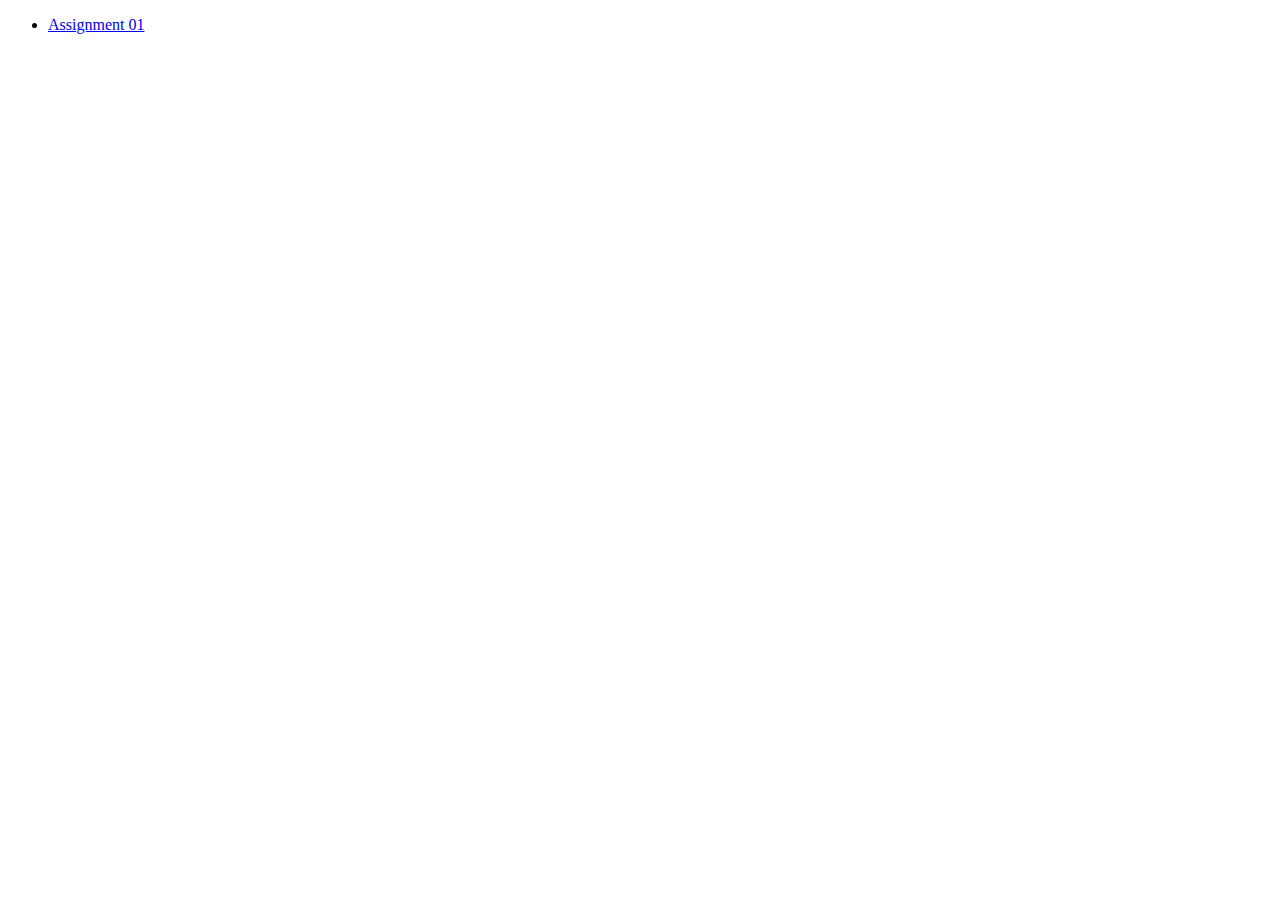
==== index.html @ 32b7311f "index file added" ====
<!DOCTYPE html>
<html lang="en">
<head>
    <meta charset="UTF-8">
    <meta name="viewport" content="width=device-width, initial-scale=1.0">
    <title>Document</title>
</head>
<body>
   <ul>
    <li><a href="./SMIT_CSS_Assignment_01/index.html">Assignment 01</a></li>
   </ul> 
</body>
</html>
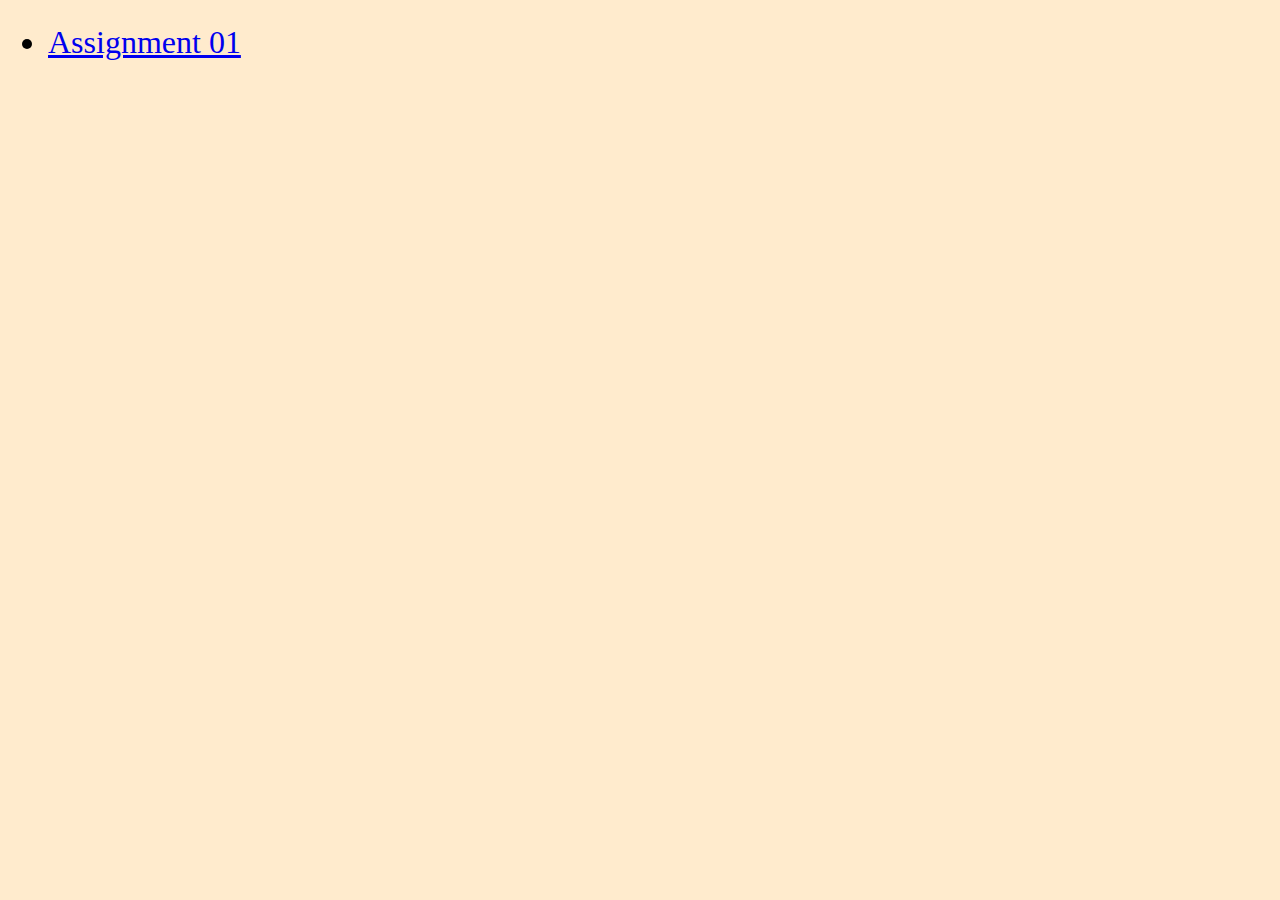
==== commit 948cf420: "Added index file" ====
--- a/index.html
+++ b/index.html
@@ -4,6 +4,17 @@
     <meta charset="UTF-8">
     <meta name="viewport" content="width=device-width, initial-scale=1.0">
     <title>Document</title>
+    <style>
+        body{
+            background-color: blanchedalmond;
+        }
+        ul{
+            font-size: x-large;
+        }
+        li{
+            font-size: xx-large;
+        }
+    </style>
 </head>
 <body>
    <ul>
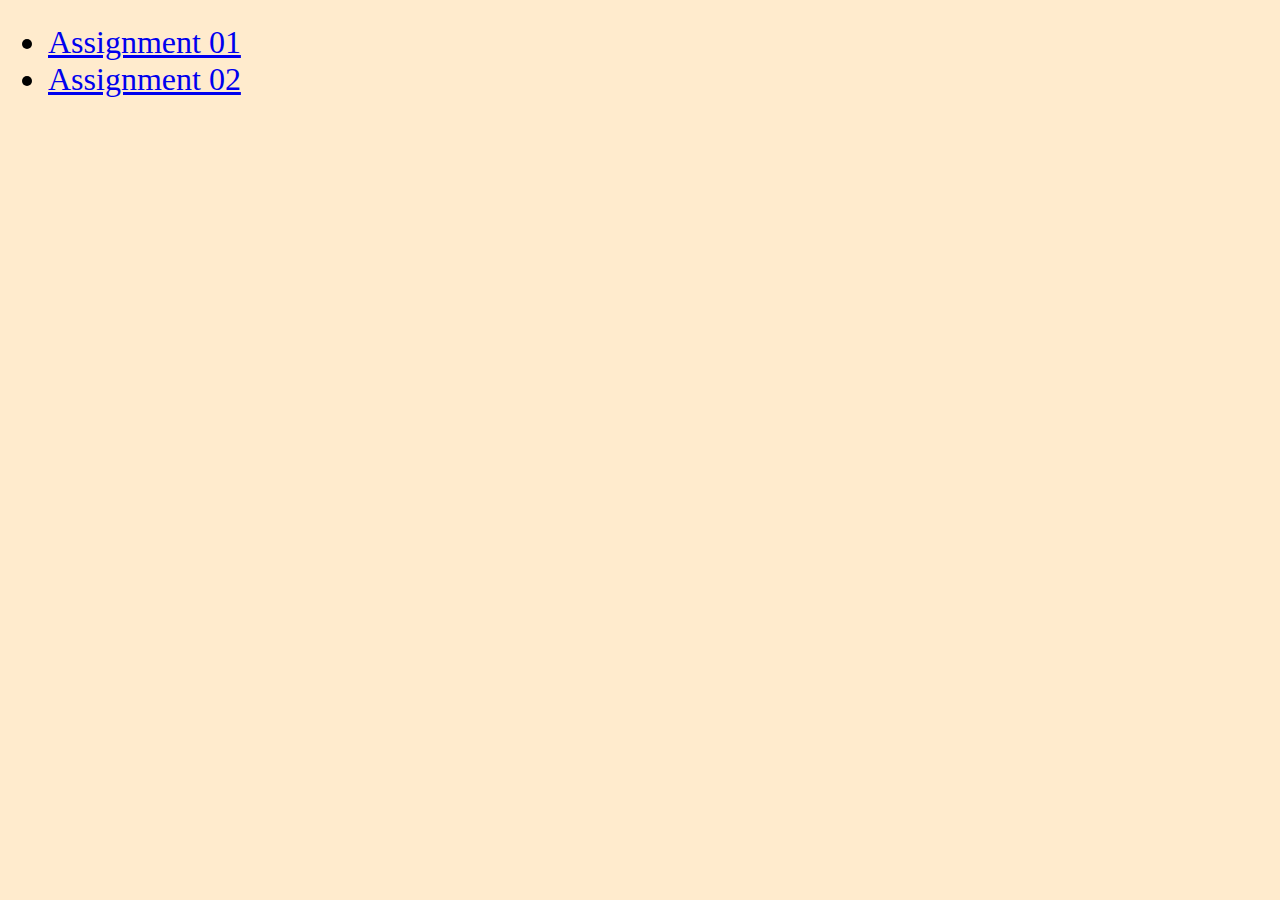
==== commit ab3f2c8f: "index file update" ====
--- a/index.html
+++ b/index.html
@@ -19,6 +19,7 @@
 <body>
    <ul>
     <li><a href="./SMIT_CSS_Assignment_01/index.html">Assignment 01</a></li>
+    <li><a href="./SMIT_CSS_Assignment_02/index.html">Assignment 02</a></li>
    </ul> 
 </body>
 </html>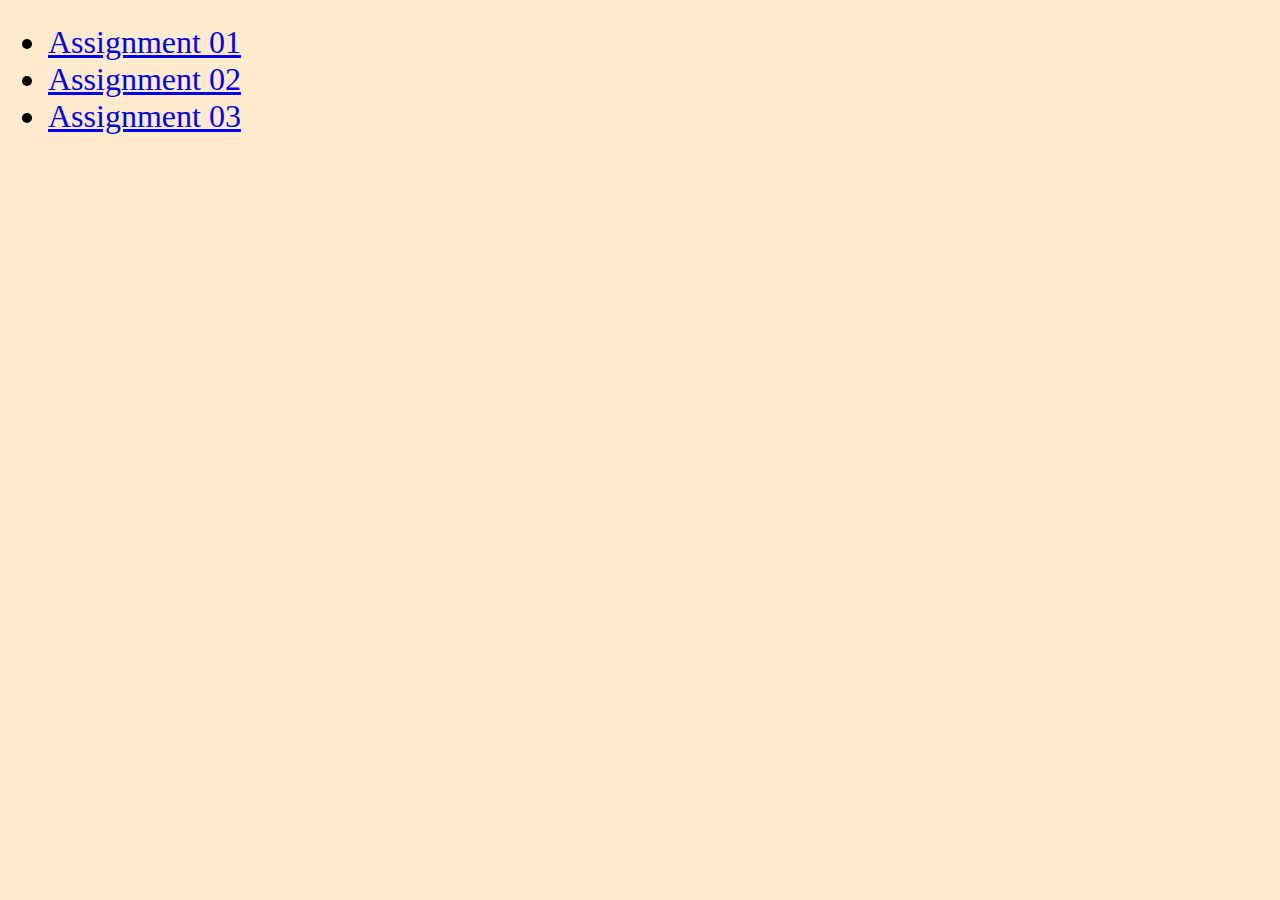
==== commit 3f06ce63: "index file upload" ====
--- a/index.html
+++ b/index.html
@@ -20,6 +20,7 @@
    <ul>
     <li><a href="./SMIT_CSS_Assignment_01/index.html">Assignment 01</a></li>
     <li><a href="./SMIT_CSS_Assignment_02/index.html">Assignment 02</a></li>
+    <li><a href="./SMIT_CSS_Assignment_03/index.html">Assignment 03</a></li>
    </ul> 
 </body>
 </html>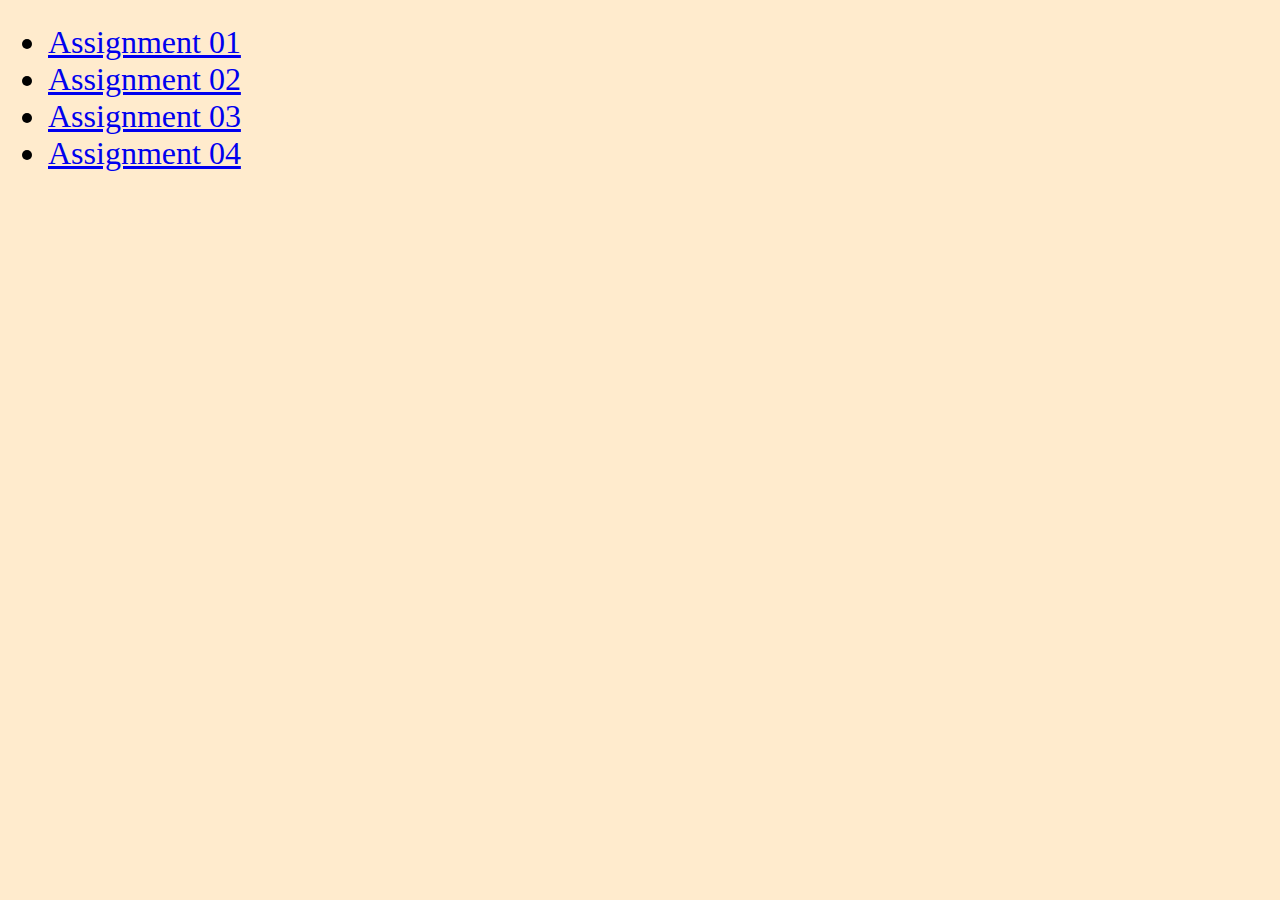
==== commit de063e67: "index file uploaded" ====
--- a/index.html
+++ b/index.html
@@ -21,6 +21,7 @@
     <li><a href="./SMIT_CSS_Assignment_01/index.html">Assignment 01</a></li>
     <li><a href="./SMIT_CSS_Assignment_02/index.html">Assignment 02</a></li>
     <li><a href="./SMIT_CSS_Assignment_03/index.html">Assignment 03</a></li>
+    <li><a href="./SMIT_CSS_Assignment_04/index.html">Assignment 04</a></li>
    </ul> 
 </body>
 </html>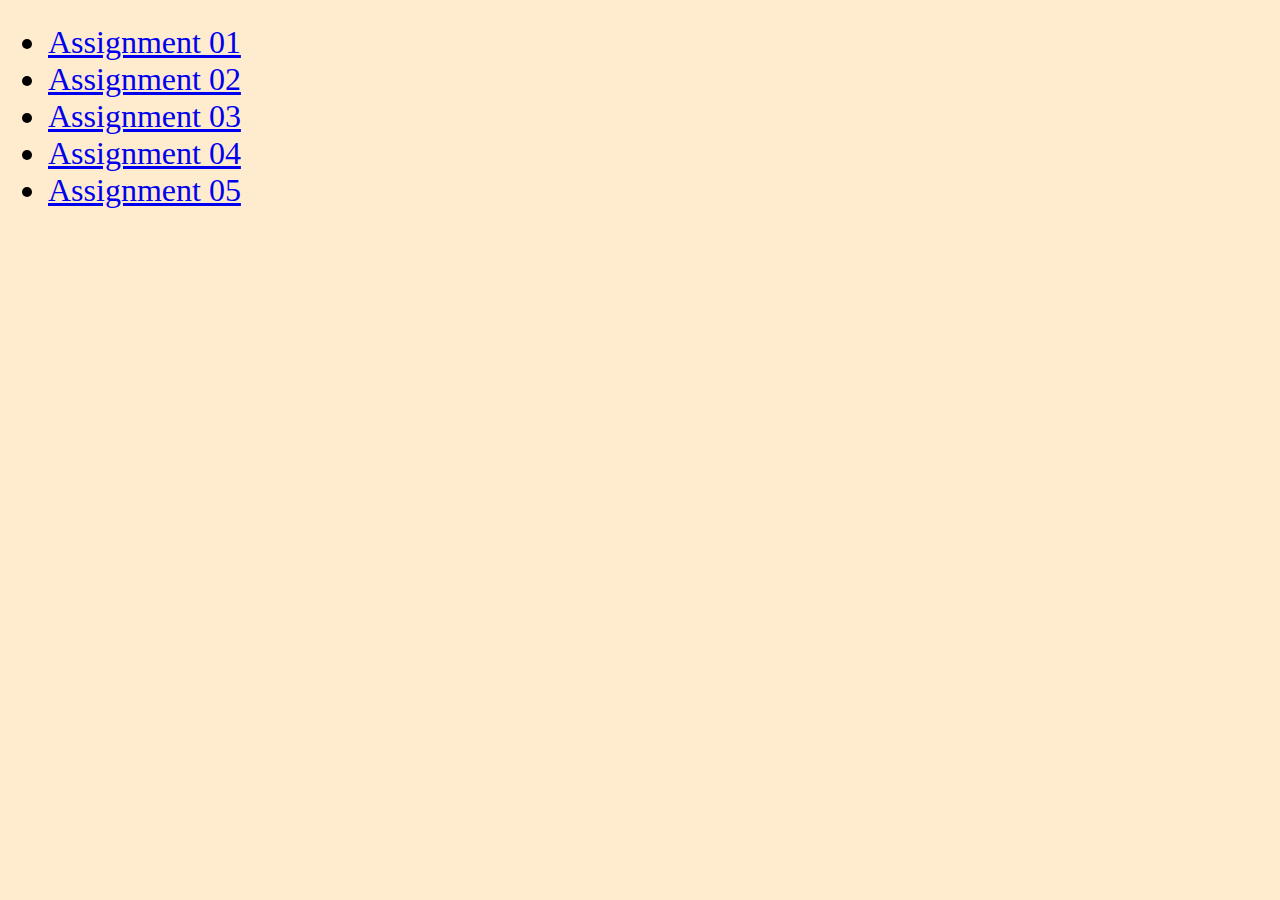
==== commit 788a9b33: "index file added" ====
--- a/index.html
+++ b/index.html
@@ -22,6 +22,7 @@
     <li><a href="./SMIT_CSS_Assignment_02/index.html">Assignment 02</a></li>
     <li><a href="./SMIT_CSS_Assignment_03/index.html">Assignment 03</a></li>
     <li><a href="./SMIT_CSS_Assignment_04/index.html">Assignment 04</a></li>
+    <li><a href="./SMIT_CSS_Assignment_05/index.html">Assignment 05</a></li>
    </ul> 
 </body>
 </html>